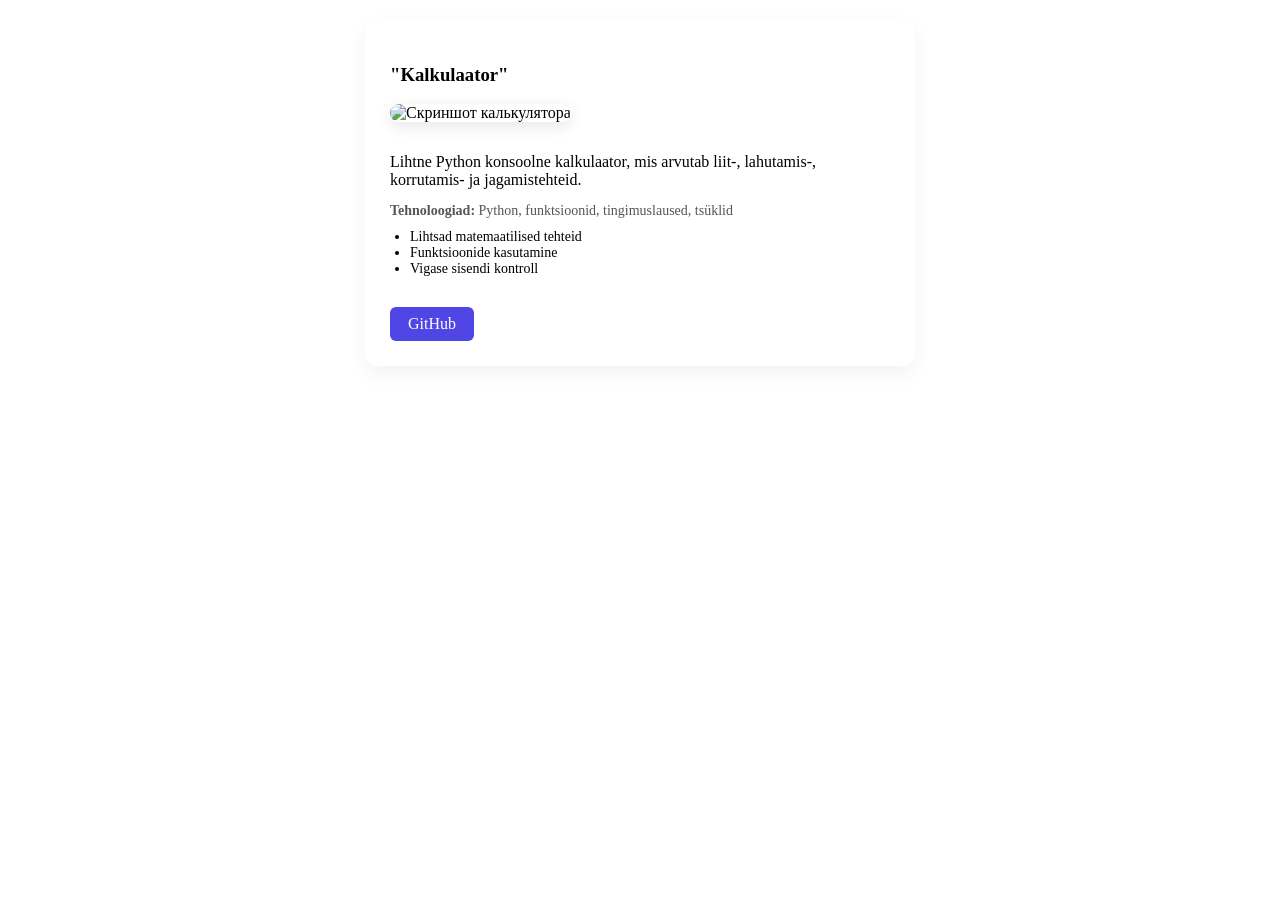
==== projects/calculator.html @ 3b48907f "change guess game and add calculator" ====
<!DOCTYPE html>
<html lang="ru">
<head>
    <meta charset="UTF-8">
    <meta name="viewport" content="width=device-width, initial-scale=1.0">
    <title>Ksenja Vassiljeva | Portfolio</title>
    <link rel="stylesheet" href="style.css">
</head>
<body>

<section class="projects">
    <div class="project-card fade-in">
        <h3>"Kalkulaator"</h3>

        <img src="images/calculator.png" alt="Скриншот калькулятора" class="project-image">

        <p class="project-description">
            Lihtne Python konsoolne kalkulaator, mis arvutab liit-, lahutamis-, korrutamis- ja jagamistehteid.
        </p>

        <p class="tech">
            <strong>Tehnoloogiad:</strong> Python, funktsioonid, tingimuslaused, tsüklid
        </p>

        <ul class="features">
            <li>Lihtsad matemaatilised tehteid</li>
            <li>Funktsioonide kasutamine</li>
            <li>Vigase sisendi kontroll</li>
        </ul>

        <div class="project-links">
            <a href="https://github.com/KsenjaVassiljeva/calculator" target="_blank" class="project-button">GitHub</a>
        </div>
    </div>
</section>

<script src="script.js"></script>

</body>
</html>
---- projects/style.css ----
/* Карточка проекта */
.project-card {
    background: white;
    padding: 25px;
    margin: 20px auto;
    max-width: 500px;
    border-radius: 12px;
    box-shadow: 0 8px 20px rgba(0,0,0,0.05);
    transition: transform 0.3s ease, box-shadow 0.3s ease;
    position: relative;
    overflow: hidden;
}

.project-card:hover {
    transform: translateY(-5px);
    box-shadow: 0 12px 30px rgba(0,0,0,0.08);
}

.project-card::after {
    content: "";
    position: absolute;
    width: 100%;
    height: 100%;
    background: linear-gradient(120deg, transparent, rgba(79,70,229,0.1), transparent);
    top: 0;
    left: -100%;
    transition: 0.5s;
}

.project-card:hover::after {
    left: 100%;
}

.project-card:active {
    transform: scale(0.98);
}

/* Внутри карточки */
.project-description {
    margin-bottom: 10px;
}

.tech {
    font-size: 14px;
    color: #555;
    margin-bottom: 10px;
}

.features {
    text-align: left;
    margin: 10px 0;
    padding-left: 20px;
    font-size: 14px;
}

.project-button {
    display: inline-block;
    margin-top: 15px;
    padding: 8px 18px;
    background-color: #4F46E5;
    color: white;
    text-decoration: none;
    border-radius: 6px;
    transition: 0.3s ease;
}

.project-button:hover {
    background-color: #3730A3;
}

/* Анимация появления */
.fade-in {
    opacity: 0;
    transform: translateY(40px);
    transition: all 0.8s ease;
}

.fade-in.show {
    opacity: 1;
    transform: translateY(0);
}

/* Изображение проекта */
.project-image {
    width: 100%;
    border-radius: 10px;
    margin-bottom: 15px;
    box-shadow: 0 4px 15px rgba(0,0,0,0.1);
}

/* Видео проекта */
.project-video {
    width: 100%;
    border-radius: 10px;
    margin-bottom: 15px;
    box-shadow: 0 4px 15px rgba(0,0,0,0.1);
}

/* Ссылки GitHub и Подробнее */
.project-links {
    margin-top: 15px;
}

.project-links .project-button {
    display: inline-block;
    margin-right: 10px;
    padding: 8px 18px;
    background-color: #4F46E5;
    color: white;
    text-decoration: none;
    border-radius: 6px;
    transition: 0.3s ease;
}

.project-links .project-button:hover {
    background-color: #3730A3;
}
.project-video {
    width: 100%;
    max-height: 300px;
    border-radius: 10px;
    margin-bottom: 15px;
    box-shadow: 0 4px 15px rgba(0,0,0,0.1);
}
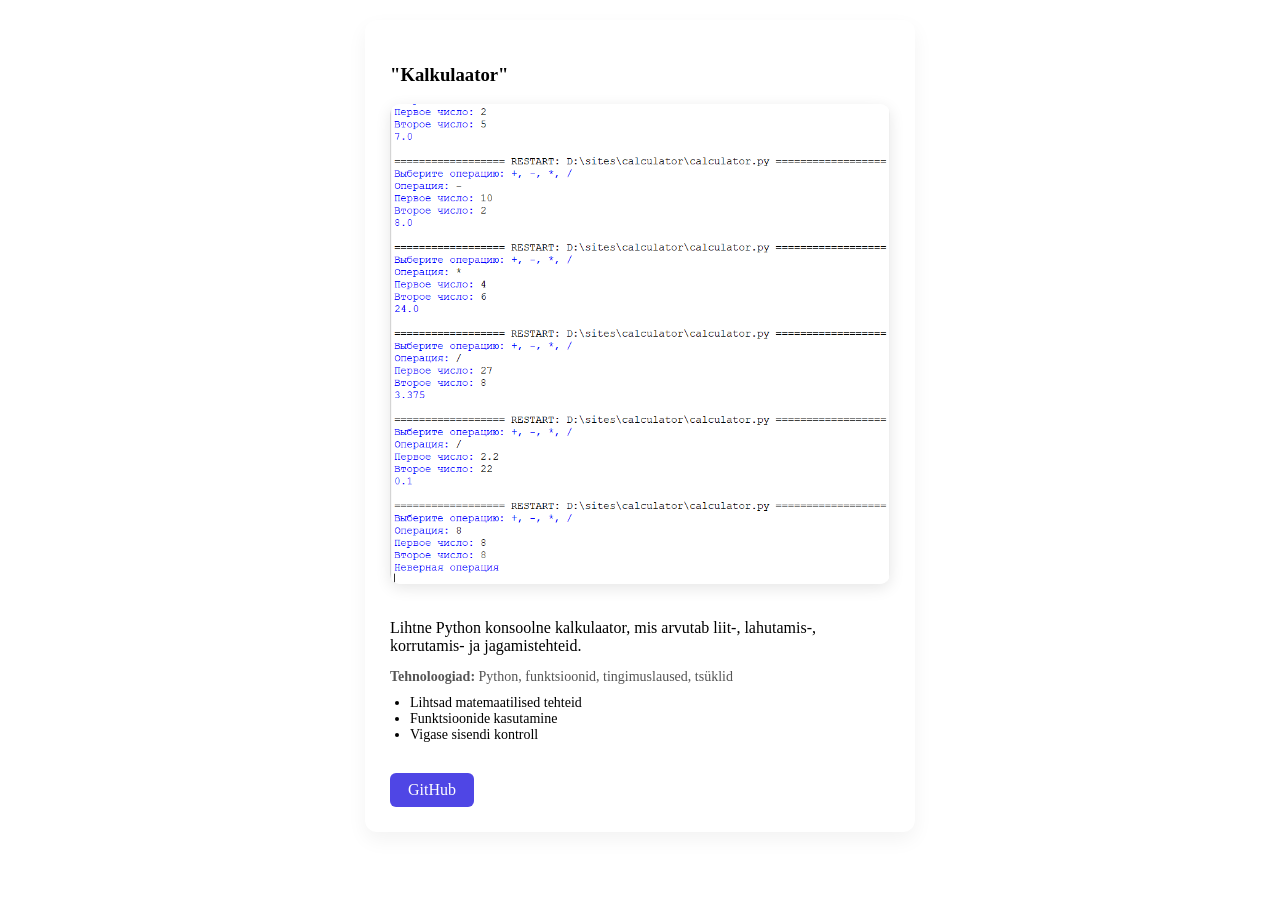
==== commit 2298b916: "Add files via upload Pealeht on veidi ümber kujundatud. Paar viga on parandatud." ====
--- a/projects/calculator.html
+++ b/projects/calculator.html
@@ -1,40 +1,40 @@
-<!DOCTYPE html>
-<html lang="ru">
-<head>
-    <meta charset="UTF-8">
-    <meta name="viewport" content="width=device-width, initial-scale=1.0">
-    <title>Ksenja Vassiljeva | Portfolio</title>
-    <link rel="stylesheet" href="style.css">
-</head>
-<body>
-
-<section class="projects">
-    <div class="project-card fade-in">
-        <h3>"Kalkulaator"</h3>
-
-        <img src="images/calculator.png" alt="Скриншот калькулятора" class="project-image">
-
-        <p class="project-description">
-            Lihtne Python konsoolne kalkulaator, mis arvutab liit-, lahutamis-, korrutamis- ja jagamistehteid.
-        </p>
-
-        <p class="tech">
-            <strong>Tehnoloogiad:</strong> Python, funktsioonid, tingimuslaused, tsüklid
-        </p>
-
-        <ul class="features">
-            <li>Lihtsad matemaatilised tehteid</li>
-            <li>Funktsioonide kasutamine</li>
-            <li>Vigase sisendi kontroll</li>
-        </ul>
-
-        <div class="project-links">
-            <a href="https://github.com/KsenjaVassiljeva/calculator" target="_blank" class="project-button">GitHub</a>
-        </div>
-    </div>
-</section>
-
-<script src="script.js"></script>
-
-</body>
+<!DOCTYPE html>
+<html lang="ru">
+<head>
+    <meta charset="UTF-8">
+    <meta name="viewport" content="width=device-width, initial-scale=1.0">
+    <title>Ksenja Vassiljeva | Portfolio</title>
+    <link rel="stylesheet" href="style.css">
+</head>
+<body>
+
+<section class="projects">
+    <div class="project-card fade-in">
+        <h3>"Kalkulaator"</h3>
+
+        <img src="images/calculator.png" alt="Скриншот калькулятора" class="project-image">
+
+        <p class="project-description">
+            Lihtne Python konsoolne kalkulaator, mis arvutab liit-, lahutamis-, korrutamis- ja jagamistehteid.
+        </p>
+
+        <p class="tech">
+            <strong>Tehnoloogiad:</strong> Python, funktsioonid, tingimuslaused, tsüklid
+        </p>
+
+        <ul class="features">
+            <li>Lihtsad matemaatilised tehteid</li>
+            <li>Funktsioonide kasutamine</li>
+            <li>Vigase sisendi kontroll</li>
+        </ul>
+
+        <div class="project-links">
+            <a href="https://github.com/KsenjaVassiljeva/calculator" target="_blank" class="project-button">GitHub</a>
+        </div>
+    </div>
+</section>
+
+<script src="script.js"></script>
+
+</body>
 </html>
--- a/projects/style.css
+++ b/projects/style.css
@@ -1,124 +1,124 @@
-/* Карточка проекта */
-.project-card {
-    background: white;
-    padding: 25px;
-    margin: 20px auto;
-    max-width: 500px;
-    border-radius: 12px;
-    box-shadow: 0 8px 20px rgba(0,0,0,0.05);
-    transition: transform 0.3s ease, box-shadow 0.3s ease;
-    position: relative;
-    overflow: hidden;
-}
-
-.project-card:hover {
-    transform: translateY(-5px);
-    box-shadow: 0 12px 30px rgba(0,0,0,0.08);
-}
-
-.project-card::after {
-    content: "";
-    position: absolute;
-    width: 100%;
-    height: 100%;
-    background: linear-gradient(120deg, transparent, rgba(79,70,229,0.1), transparent);
-    top: 0;
-    left: -100%;
-    transition: 0.5s;
-}
-
-.project-card:hover::after {
-    left: 100%;
-}
-
-.project-card:active {
-    transform: scale(0.98);
-}
-
-/* Внутри карточки */
-.project-description {
-    margin-bottom: 10px;
-}
-
-.tech {
-    font-size: 14px;
-    color: #555;
-    margin-bottom: 10px;
-}
-
-.features {
-    text-align: left;
-    margin: 10px 0;
-    padding-left: 20px;
-    font-size: 14px;
-}
-
-.project-button {
-    display: inline-block;
-    margin-top: 15px;
-    padding: 8px 18px;
-    background-color: #4F46E5;
-    color: white;
-    text-decoration: none;
-    border-radius: 6px;
-    transition: 0.3s ease;
-}
-
-.project-button:hover {
-    background-color: #3730A3;
-}
-
-/* Анимация появления */
-.fade-in {
-    opacity: 0;
-    transform: translateY(40px);
-    transition: all 0.8s ease;
-}
-
-.fade-in.show {
-    opacity: 1;
-    transform: translateY(0);
-}
-
-/* Изображение проекта */
-.project-image {
-    width: 100%;
-    border-radius: 10px;
-    margin-bottom: 15px;
-    box-shadow: 0 4px 15px rgba(0,0,0,0.1);
-}
-
-/* Видео проекта */
-.project-video {
-    width: 100%;
-    border-radius: 10px;
-    margin-bottom: 15px;
-    box-shadow: 0 4px 15px rgba(0,0,0,0.1);
-}
-
-/* Ссылки GitHub и Подробнее */
-.project-links {
-    margin-top: 15px;
-}
-
-.project-links .project-button {
-    display: inline-block;
-    margin-right: 10px;
-    padding: 8px 18px;
-    background-color: #4F46E5;
-    color: white;
-    text-decoration: none;
-    border-radius: 6px;
-    transition: 0.3s ease;
-}
-
-.project-links .project-button:hover {
-    background-color: #3730A3;
-}
-.project-video {
-    width: 100%;
-    max-height: 300px;
-    border-radius: 10px;
-    margin-bottom: 15px;
-    box-shadow: 0 4px 15px rgba(0,0,0,0.1);
+/* Карточка проекта */
+.project-card {
+    background: white;
+    padding: 25px;
+    margin: 20px auto;
+    max-width: 500px;
+    border-radius: 12px;
+    box-shadow: 0 8px 20px rgba(0,0,0,0.05);
+    transition: transform 0.3s ease, box-shadow 0.3s ease;
+    position: relative;
+    overflow: hidden;
+}
+
+.project-card:hover {
+    transform: translateY(-5px);
+    box-shadow: 0 12px 30px rgba(0,0,0,0.08);
+}
+
+.project-card::after {
+    content: "";
+    position: absolute;
+    width: 100%;
+    height: 100%;
+    background: linear-gradient(120deg, transparent, rgba(79,70,229,0.1), transparent);
+    top: 0;
+    left: -100%;
+    transition: 0.5s;
+}
+
+.project-card:hover::after {
+    left: 100%;
+}
+
+.project-card:active {
+    transform: scale(0.98);
+}
+
+/* Внутри карточки */
+.project-description {
+    margin-bottom: 10px;
+}
+
+.tech {
+    font-size: 14px;
+    color: #555;
+    margin-bottom: 10px;
+}
+
+.features {
+    text-align: left;
+    margin: 10px 0;
+    padding-left: 20px;
+    font-size: 14px;
+}
+
+.project-button {
+    display: inline-block;
+    margin-top: 15px;
+    padding: 8px 18px;
+    background-color: #4F46E5;
+    color: white;
+    text-decoration: none;
+    border-radius: 6px;
+    transition: 0.3s ease;
+}
+
+.project-button:hover {
+    background-color: #3730A3;
+}
+
+/* Анимация появления */
+.fade-in {
+    opacity: 0;
+    transform: translateY(40px);
+    transition: all 0.8s ease;
+}
+
+.fade-in.show {
+    opacity: 1;
+    transform: translateY(0);
+}
+
+/* Изображение проекта */
+.project-image {
+    width: 100%;
+    border-radius: 10px;
+    margin-bottom: 15px;
+    box-shadow: 0 4px 15px rgba(0,0,0,0.1);
+}
+
+/* Видео проекта */
+.project-video {
+    width: 100%;
+    border-radius: 10px;
+    margin-bottom: 15px;
+    box-shadow: 0 4px 15px rgba(0,0,0,0.1);
+}
+
+/* Ссылки GitHub и Подробнее */
+.project-links {
+    margin-top: 15px;
+}
+
+.project-links .project-button {
+    display: inline-block;
+    margin-right: 10px;
+    padding: 8px 18px;
+    background-color: #4F46E5;
+    color: white;
+    text-decoration: none;
+    border-radius: 6px;
+    transition: 0.3s ease;
+}
+
+.project-links .project-button:hover {
+    background-color: #3730A3;
+}
+.project-video {
+    width: 100%;
+    max-height: 300px;
+    border-radius: 10px;
+    margin-bottom: 15px;
+    box-shadow: 0 4px 15px rgba(0,0,0,0.1);
 }
